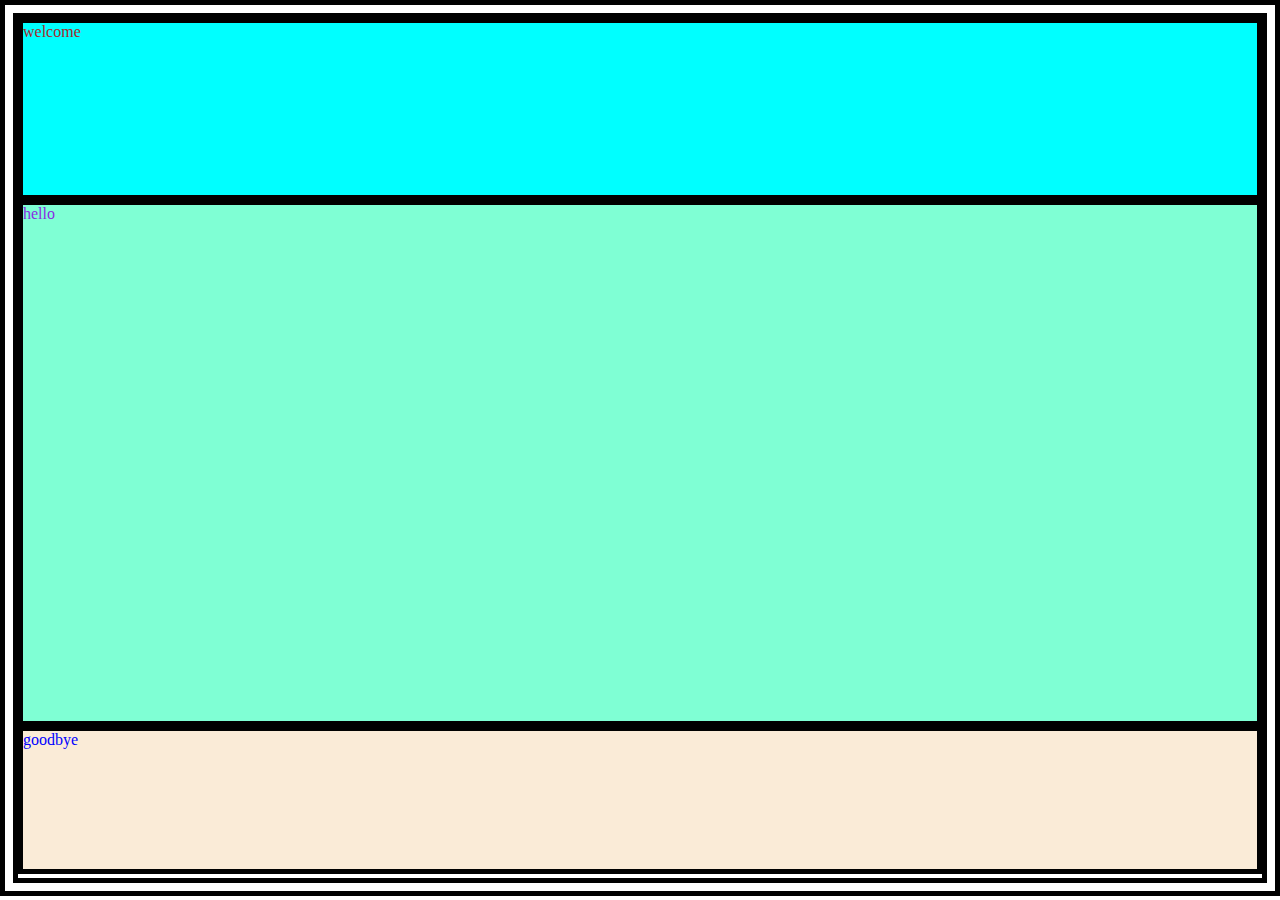
==== index.html @ 9f1afd82 "Add files via upload" ====
<!DOCTYPE html>
<html lang="en">
<head>
    <meta charset="UTF-8">
    <meta name="viewport" content="width=device-width, initial-scale=1.0">
    <title>Document</title>
    <style>
        *{
           border: 5px solid black; 
           font-size: 30;
        }
        header{
            height: 20%;
            color:brown;
            background-color:aqua;
        }
        main{
            height: 60%;
            color:blueviolet;
            background-color: aquamarine;
        }
        footer{
            height: 16%;
            color:blue;
            background-color: antiquewhite;
        }
    </style>
</head>
<body>
    <header>welcome</header>
    <main>hello</main>
    <footer>goodbye</footer>
    <script>
        document.body.style.height = innerHeight-40+"px"
    </script>
</body>
</html>
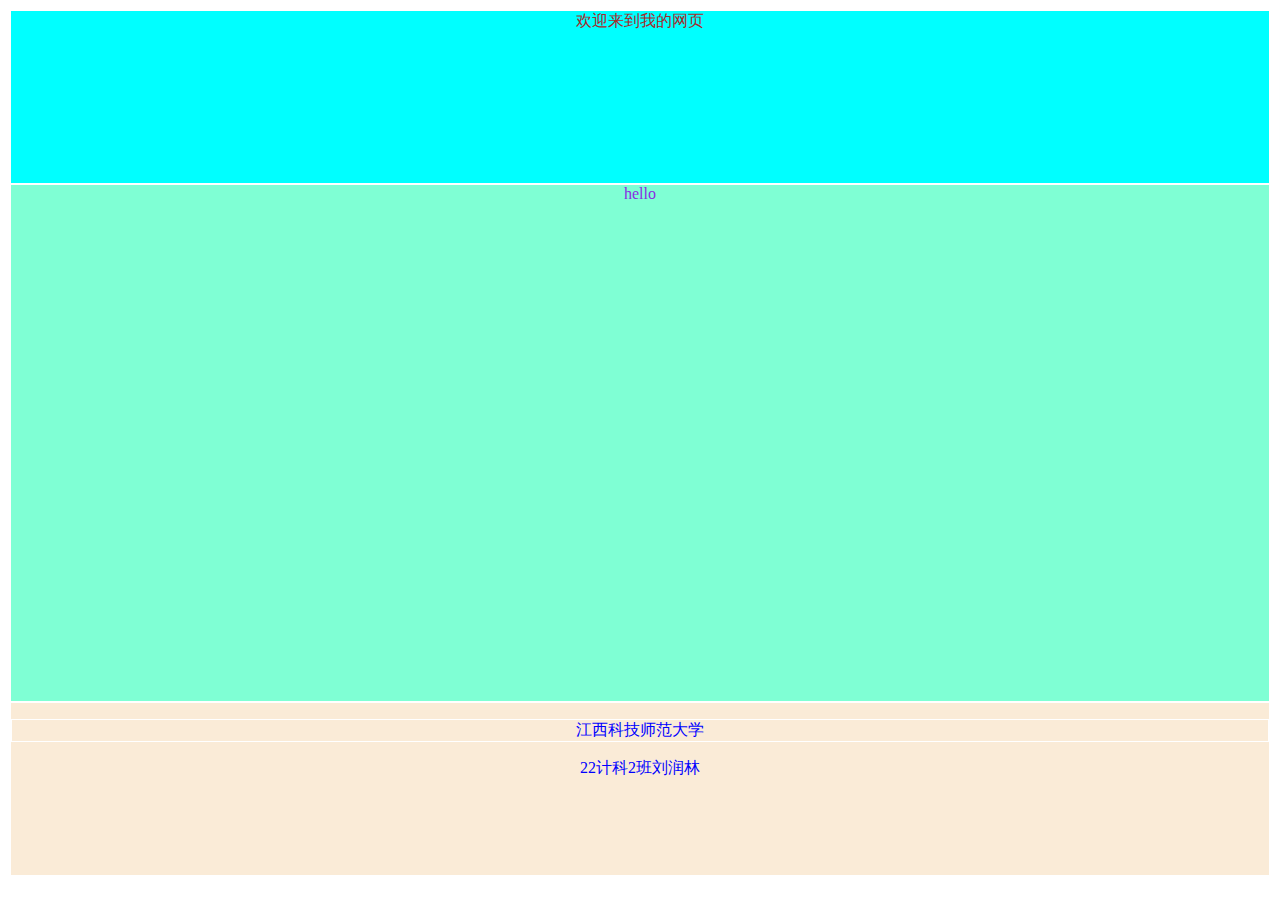
==== commit 2b0874e4: "Add files via upload" ====
--- a/index.html
+++ b/index.html
@@ -6,30 +6,42 @@
     <title>Document</title>
     <style>
         *{
-           border: 5px solid black; 
+           border: 1px solid white; 
            font-size: 30;
         }
         header{
             height: 20%;
             color:brown;
             background-color:aqua;
+            text-align: center;
         }
         main{
             height: 60%;
             color:blueviolet;
             background-color: aquamarine;
+            text-align: center;
         }
         footer{
-            height: 16%;
+            height: 20%;
             color:blue;
             background-color: antiquewhite;
+            text-align: center;
         }
     </style>
 </head>
 <body>
-    <header>welcome</header>
-    <main>hello</main>
-    <footer>goodbye</footer>
+    <header>
+        欢迎来到我的网页
+    </header>
+    <main>
+        hello
+    </main>
+    <footer>
+        <p>
+            江西科技师范大学
+        </p>
+        22计科2班刘润林
+    </footer>
     <script>
         document.body.style.height = innerHeight-40+"px"
     </script>
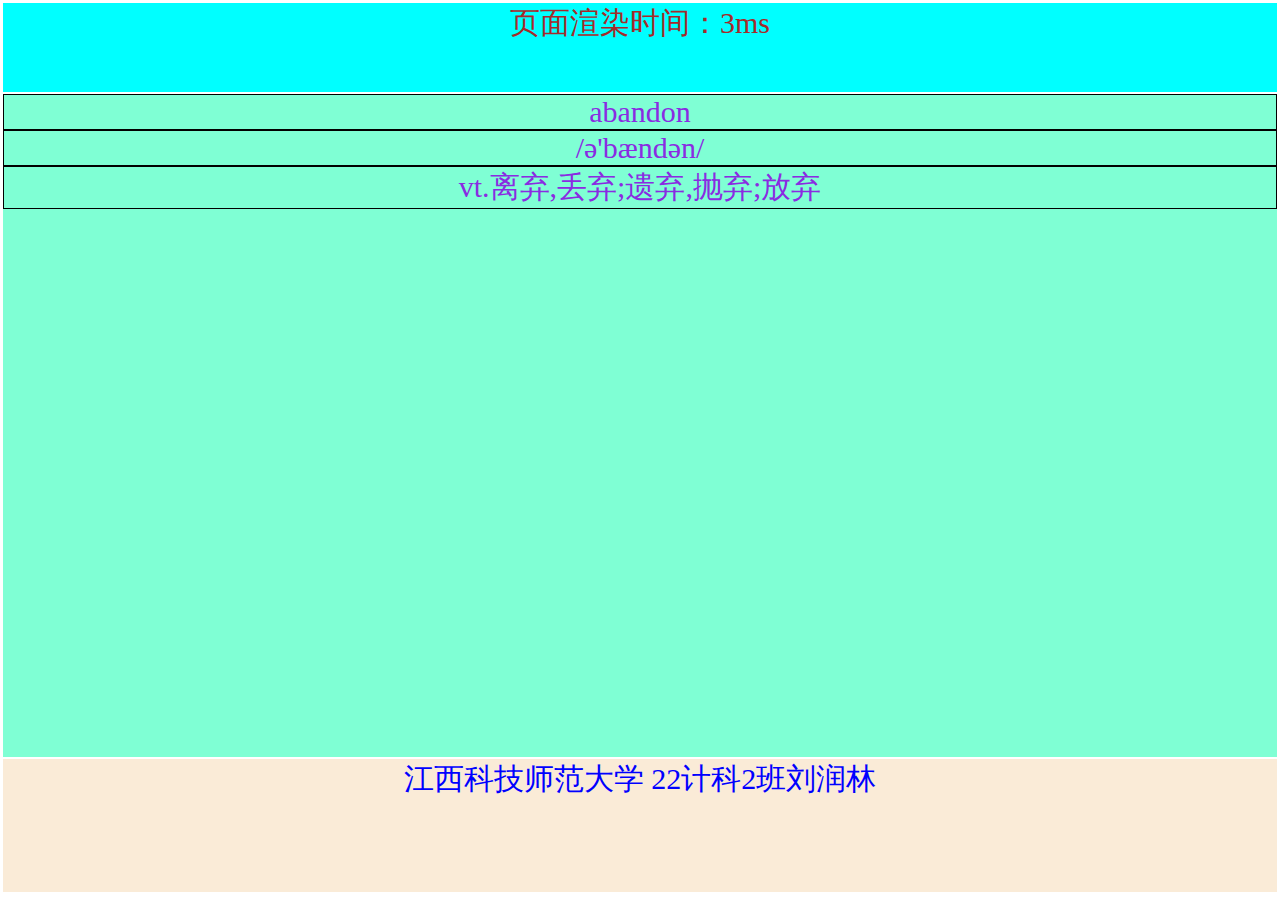
==== commit 06ecea83: "Add files via upload" ====
--- a/index.html
+++ b/index.html
@@ -6,44 +6,90 @@
     <title>Document</title>
     <style>
         *{
+           margin: 0;
            border: 1px solid white; 
-           font-size: 30;
+           font-size: 30px;
         }
         header{
-            height: 20%;
+            height: 10%;
             color:brown;
             background-color:aqua;
             text-align: center;
         }
+        p{
+            border: 1px solid black; 
+        }
         main{
-            height: 60%;
+            height: 75%;
             color:blueviolet;
             background-color: aquamarine;
             text-align: center;
         }
         footer{
-            height: 20%;
+            height: 15%;
             color:blue;
             background-color: antiquewhite;
             text-align: center;
         }
     </style>
+    <script>
+        console.time('bigBang') ;
+        let timerBegin = new  Date() ;
+    </script>
 </head>
-<body>
+<body style="height: 723px;">
     <header>
         欢迎来到我的网页
     </header>
     <main>
-        hello
+        <p id="woed">abandon</p>
+        <p id="pron">/ə'bændən/</p>
+        <p id="chinese">vt.离弃,丢弃;遗弃,抛弃;放弃</p>
     </main>
-    <footer>
-        <p>
-            江西科技师范大学
-        </p>
+    <footer>   
+        江西科技师范大学
         22计科2班刘润林
     </footer>
     <script>
-        document.body.style.height = innerHeight-40+"px"
+        let myBody=document.querySelector('body');
+        myBody.style.height = innerHeight - 15 + 'px' ;
+        console.timeEnd('bigBang');
+        myBody.querySelector('header').textContent = "页面渲染时间：" + ( new Date() - timerBegin ) + 'ms';
+        console.time('xmb');
+        timerBegin=new Date();
+        let  i=1;
+        while( i<2**32/40){
+            i++;
+        }
+        //myBody.querySelector('main').textContent="算一个小目标的时间:"+(new Date()-timerBegin) + 'ms';
+/*
+1利用异步代码fetch从文本文件中获取字符串，字符串是cet6所有单词
+2利用字符串的api，用split把字符串处理成数组，用slice把字符串切割，用indexof,lastindexof获取字符串的位置
+3用dom控制技术，textcontent属性，把字符串赋值给页面的元素
+*/
+        let strCET6 = '' ;
+   let arrCET6 = [] ;
+   fetch('cet6.txt')
+   .then(res => res.text())
+   .then(txt => {
+                 strCET6 = txt ;
+                 arrCET6 =  strCET6.split('\r\n') ;
+                 let rand = Math.floor(arrCET6.length * Math.random() ) ;
+                 let cetWord = arrCET6[rand] ;
+                 let begin = cetWord.indexOf('\t') ;
+                 let end =  cetWord.lastIndexOf('\t') ;
+                 let word = cetWord.slice(0,begin) ;
+                 let pron = cetWord.slice(begin+1,end) ;
+                 let chinese = cetWord.slice(end+1) ;
+                    select('#word').textContent = word ;
+                    select('#pron').textContent = pron ;
+                    select('#chinese').textContent =chinese ;
+                }) ;
+   
+   function select(str){
+    let dom = document.querySelector(str);
+    return dom ;
+   }
     </script>
 </body>
 </html>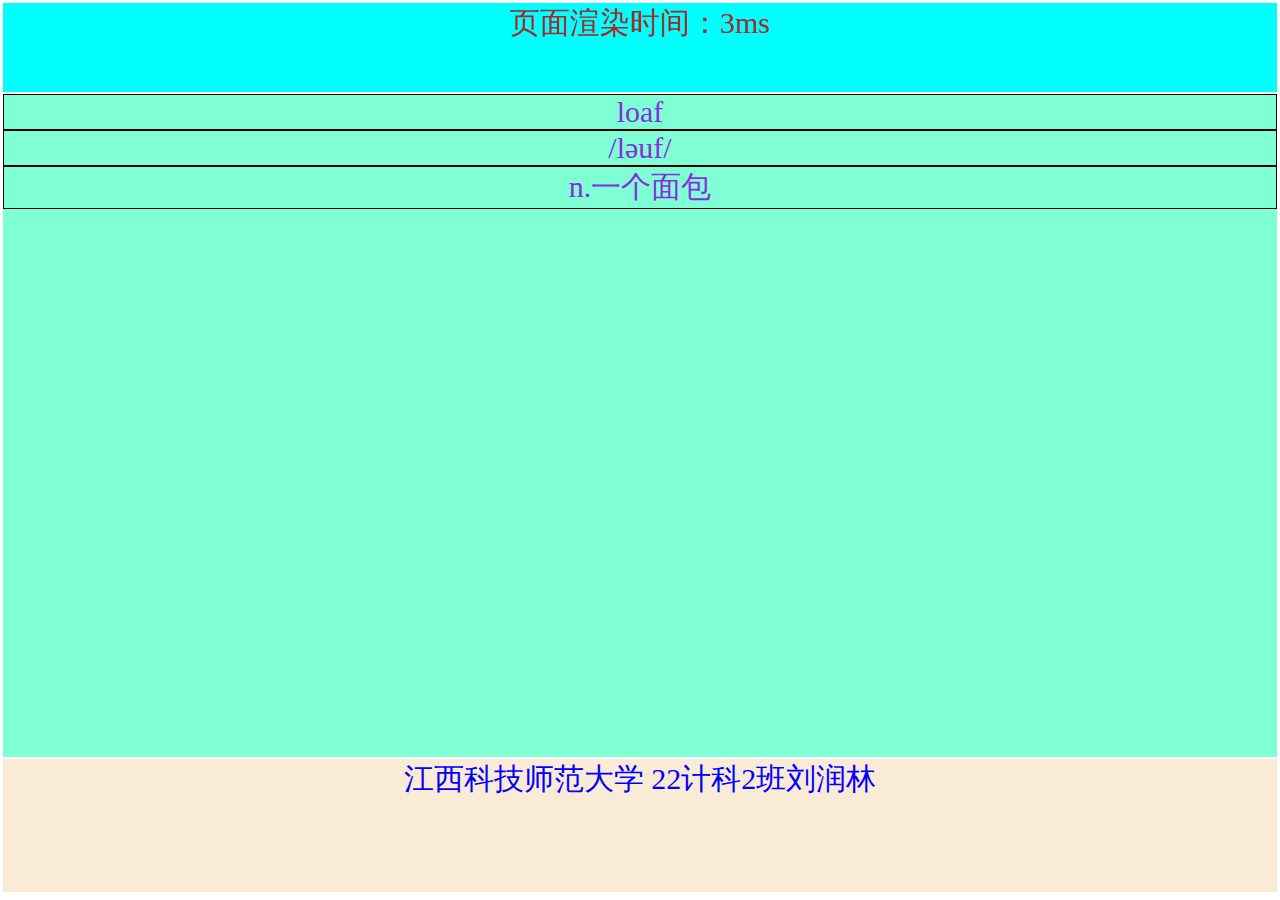
==== commit be9eae5c: "Add files via upload" ====
--- a/index.html
+++ b/index.html
@@ -42,7 +42,7 @@
         欢迎来到我的网页
     </header>
     <main>
-        <p id="woed">abandon</p>
+        <p id="word">abandon</p>
         <p id="pron">/ə'bændən/</p>
         <p id="chinese">vt.离弃,丢弃;遗弃,抛弃;放弃</p>
     </main>
@@ -53,8 +53,10 @@
     <script>
         let myBody=document.querySelector('body');
         myBody.style.height = innerHeight - 15 + 'px' ;
-        console.timeEnd('bigBang');
+        console.timeEnd('bigBang') ;
         myBody.querySelector('header').textContent = "页面渲染时间：" + ( new Date() - timerBegin ) + 'ms';
+
+
         console.time('xmb');
         timerBegin=new Date();
         let  i=1;
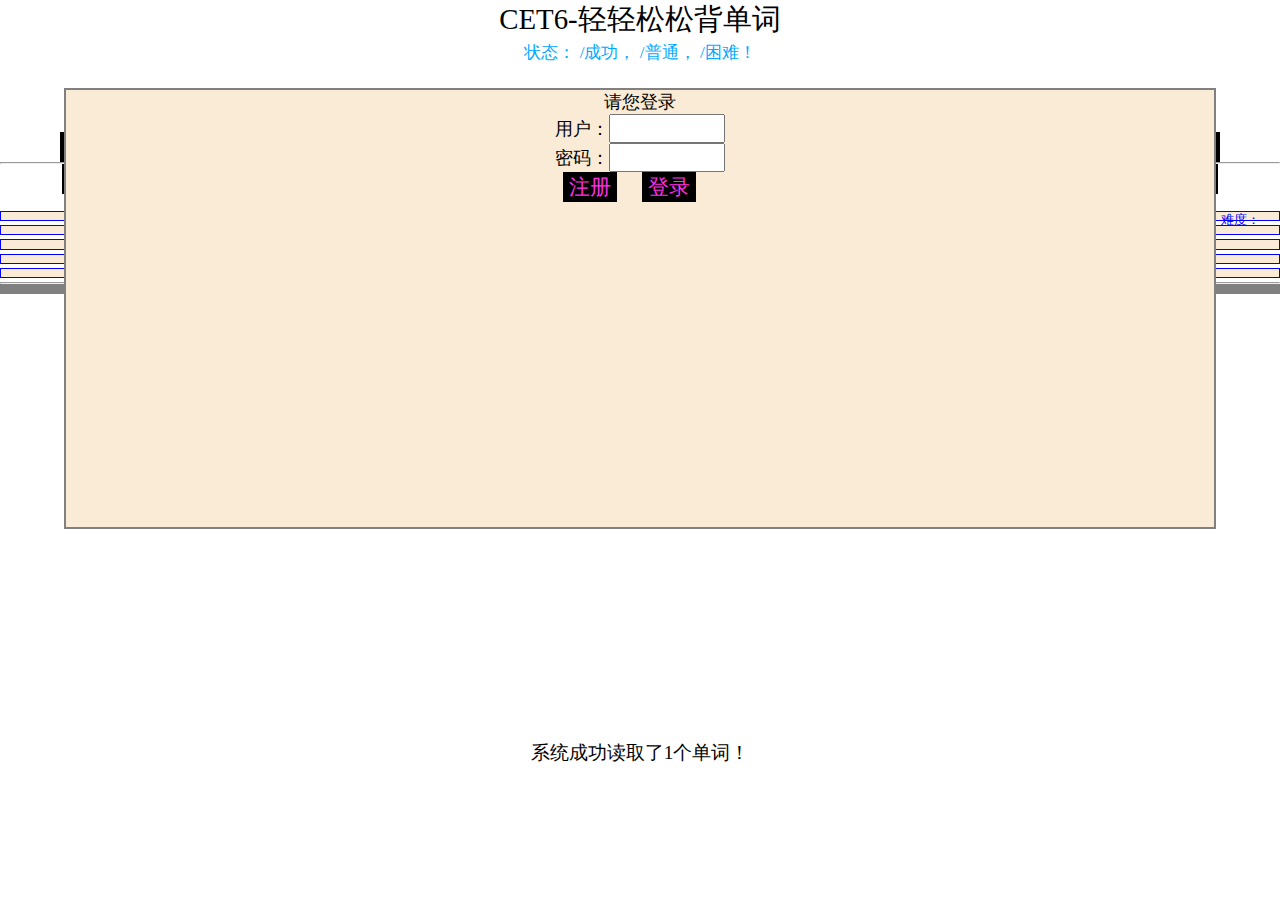
==== commit b48b97be: "Add files via upload" ====
--- a/index.html
+++ b/index.html
@@ -3,95 +3,64 @@
 <head>
     <meta charset="UTF-8">
     <meta name="viewport" content="width=device-width, initial-scale=1.0">
-    <title>Document</title>
-    <style>
-        *{
-           margin: 0;
-           border: 1px solid white; 
-           font-size: 30px;
-        }
-        header{
-            height: 10%;
-            color:brown;
-            background-color:aqua;
-            text-align: center;
-        }
-        p{
-            border: 1px solid black; 
-        }
-        main{
-            height: 75%;
-            color:blueviolet;
-            background-color: aquamarine;
-            text-align: center;
-        }
-        footer{
-            height: 15%;
-            color:blue;
-            background-color: antiquewhite;
-            text-align: center;
-        }
-    </style>
-    <script>
-        console.time('bigBang') ;
-        let timerBegin = new  Date() ;
-    </script>
+    <title>轻松背单词--CET6</title>
 </head>
-<body style="height: 723px;">
+<link rel="stylesheet" href="view.css">
+<script src="model.js">
+ </script>
+<body>
     <header>
-        欢迎来到我的网页
+        <p id="title"> 
+            CET6-轻轻松松背单词
+        </p>
+        <p id="status"> 
+            <span id="user"></span>状态：
+            <span id="easy"></span>/成功，
+            <span id="normal"></span>/普通，
+            <span id="hard"></span>/困难！
+        </p>
     </header>
+    <nav>
+        <button id="firstWord" class="small">开背单词</button>
+        <button id="nextWord" class="small">继续背词</button>
+        <button id="lastWord" class="small">最后单词</button>
+        <hr/>
+        <button id="saveWord" class="big">存储进度</button>
+        <button id="reviewWord" class="big">复习单词</button>
+    </nav>
     <main>
-        <p id="word">abandon</p>
-        <p id="pron">/ə'bændən/</p>
-        <p id="chinese">vt.离弃,丢弃;遗弃,抛弃;放弃</p>
+        <p id="en"></p>
+         <span id ='level'>难度：</span>
+        <p id="pn"></p>
+        <p id="cn1" class="cn"></p>
+        <p id="cn2" class="cn"></p>
+        <p id="cn3" class="cn"></p>
+        <p id="cn4" class="cn"></p>
+        <p id="cn5" class="cn"></p>
+       <hr/>
+     <p id="log"></p>    
+     <span id = 'response'>
+     </span>
     </main>
-    <footer>   
-        江西科技师范大学
-        22计科2班刘润林
+    
+    <footer>
+        江西科技师范大学 刘润林 2024--2025
     </footer>
-    <script>
-        let myBody=document.querySelector('body');
-        myBody.style.height = innerHeight - 15 + 'px' ;
-        console.timeEnd('bigBang') ;
-        myBody.querySelector('header').textContent = "页面渲染时间：" + ( new Date() - timerBegin ) + 'ms';
-
-
-        console.time('xmb');
-        timerBegin=new Date();
-        let  i=1;
-        while( i<2**32/40){
-            i++;
-        }
-        //myBody.querySelector('main').textContent="算一个小目标的时间:"+(new Date()-timerBegin) + 'ms';
-/*
-1利用异步代码fetch从文本文件中获取字符串，字符串是cet6所有单词
-2利用字符串的api，用split把字符串处理成数组，用slice把字符串切割，用indexof,lastindexof获取字符串的位置
-3用dom控制技术，textcontent属性，把字符串赋值给页面的元素
-*/
-        let strCET6 = '' ;
-   let arrCET6 = [] ;
-   fetch('cet6.txt')
-   .then(res => res.text())
-   .then(txt => {
-                 strCET6 = txt ;
-                 arrCET6 =  strCET6.split('\r\n') ;
-                 let rand = Math.floor(arrCET6.length * Math.random() ) ;
-                 let cetWord = arrCET6[rand] ;
-                 let begin = cetWord.indexOf('\t') ;
-                 let end =  cetWord.lastIndexOf('\t') ;
-                 let word = cetWord.slice(0,begin) ;
-                 let pron = cetWord.slice(begin+1,end) ;
-                 let chinese = cetWord.slice(end+1) ;
-                    select('#word').textContent = word ;
-                    select('#pron').textContent = pron ;
-                    select('#chinese').textContent =chinese ;
-                }) ;
-   
-   function select(str){
-    let dom = document.querySelector(str);
-    return dom ;
-   }
-    </script>
+    <form>
+        <p>
+            请您登录
+        </p>
+        <p>用户：<input type="text" name="user"/></p>
+        <p>密码：<input type="password" name="pass" /></p>
+        <button id = "signIn">
+           注册
+        </button>
+        <button id = "loginIn">
+           登录
+        </button>
+    </form>
+   <script src="controller.js">
+  
+   </script>
 </body>
 </html>--- a/view.css
+++ b/view.css
@@ -0,0 +1,122 @@
+*{
+    margin: 0;
+    box-sizing: border-box;
+    text-align: center;
+}
+body{
+ font-size: calc(10px+1vh);
+ height: 98vh ;    
+ position: relative;
+}
+header{font-size: 1.8em;
+       height: 15% ;
+       position: relative;
+}
+header p#status{
+    font-size: 0.6em;
+    color: rgb(0, 170, 255);
+}
+header p#status span{
+    font-size: 1.2em;
+    color: rgb(47, 255, 54) ;
+    font-weight: bold;
+}
+nav{ height: 6% ;}
+nav button{
+    font-size: 1.2em;
+   }
+button.small{
+    width: 30%;
+    padding: 0.1em 0.2em;  
+}
+button{
+    display: inline;
+    border: none;
+    background-color:black;
+    color:rgb(255, 47, 231);
+}
+button:hover{
+    color:rgba(255, 255, 255, 0);
+}
+button.big{
+    width: 45%;
+    padding: 0.1em 0.5em;  
+}
+main{
+    margin-top: 1em;
+    font-size: 1.6em;
+    height: 60% ;
+    position: relative;
+}
+main p#en{
+    font-size: 1.6em;
+    color:rgb(173, 218, 230);
+    text-shadow: 2px 2px rgb(128, 128, 128) ;
+}
+main p#pn{
+    font-size: 1.2em;
+    color:whitesmoke;
+   }
+form{
+    position: absolute ;
+    width: 90% ;
+    height: 50% ;
+    border: 2px solid gray;
+    left: 5% ;
+    top: 10% ;
+    background-color: antiquewhite;
+    font-size: 1.1em ;
+}
+form input{
+    font-size: 1.1em ;
+    width: 6em;
+}
+form button{
+    font-size: 1.3rem ;
+    margin-right: 1em;
+}
+footer{
+    height: 20% ;
+    font-size:1.2em;
+}
+span#level{
+    display: block;
+    position: absolute;
+    right:20px;
+    top:1px;
+    color:blue;
+    font-size: 0.5em;
+}
+p.cn{
+  border:1px solid blue ;
+  background-color: antiquewhite;
+  cursor: pointer;
+  font-size: 0.8em;
+  padding:0.2em 0.1em ;
+  margin-bottom: 0.2em;
+}
+p.cn.right{
+  background-color: green;
+  color: yellow ;
+}
+p.cn.wrong{
+  background-color: gray;
+  color:white;
+}
+p.cn:hover{
+    color: rgb(0, 255, 89) ;
+}
+main span#response{
+    font-size: 1.8em;
+    color: rgb(0, 170, 255);
+    position: absolute;
+    right: 0.5em;
+    top:3em;
+}
+p#log{
+    background-color: gray;
+    color: white;
+    font-size: 0.65em;
+    padding: 5px 10px;
+    text-align: center;
+}
